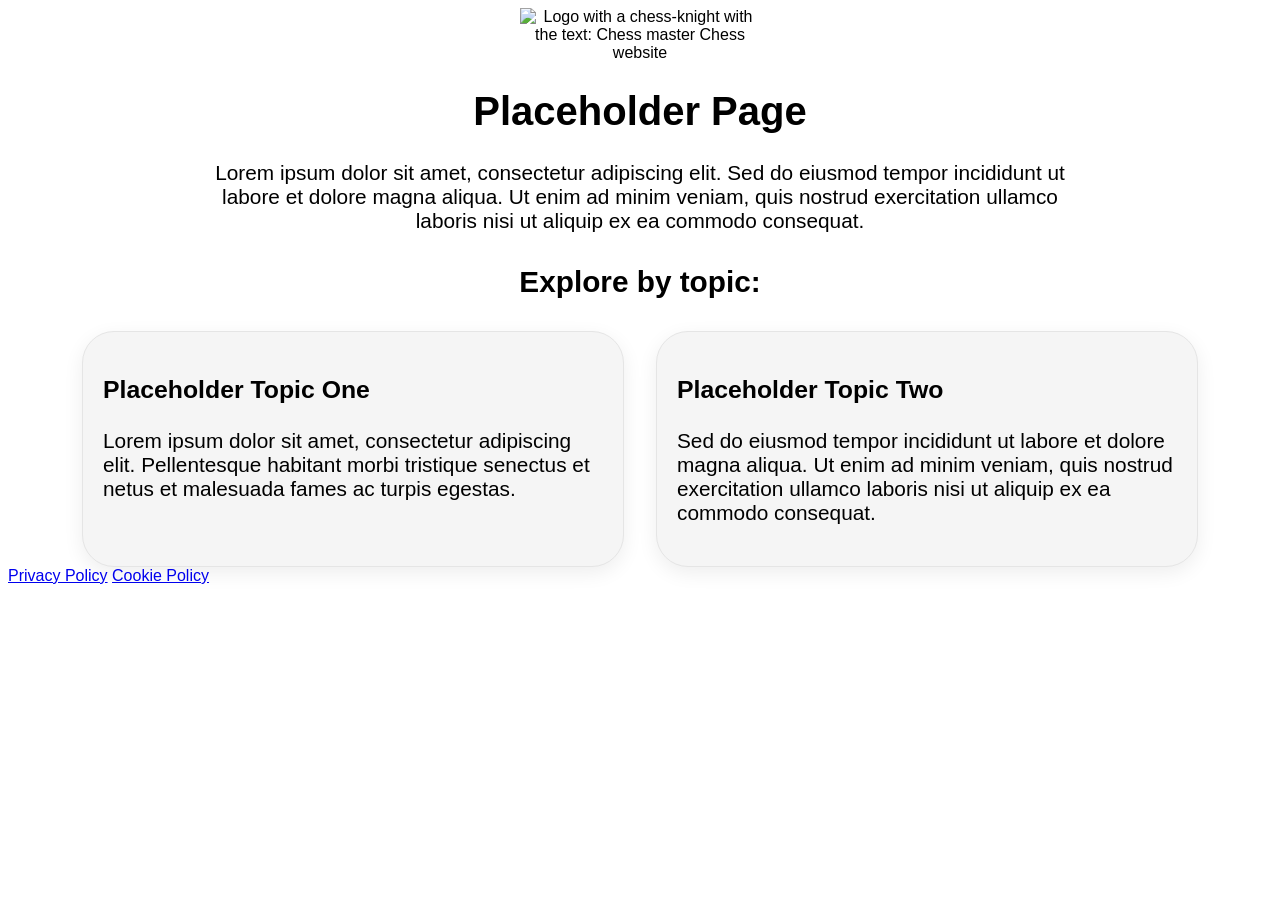
==== placeholder-tactics.html @ ce4b27f2 "addes placeholder pages for beginners and tactics" ====
<!DOCTYPE html>
<html lang="en">
  <head>
    <meta charset="UTF-8">
    <meta name="viewport" content="width=device-width, initial-scale=1.0">
    <title>Placeholder Page</title>
    <link rel="stylesheet" href="css/style.css">
  </head>

  <body>
    <header>
      <img src="images/Chess-logo-website.png" alt="Logo with a chess-knight with the text: Chess master Chess website" class="logo">
      <h1>Placeholder Page</h1>
      <p>Lorem ipsum dolor sit amet, consectetur adipiscing elit. Sed do eiusmod tempor incididunt ut labore et dolore magna aliqua. Ut enim ad minim veniam, quis nostrud exercitation ullamco laboris nisi ut aliquip ex ea commodo consequat.</p>
    </header>

    <main>
      <h2>Explore by topic:</h2>
      <div class="hub-grid">
        <a href="#" class="hub-card">
          <h3>Placeholder Topic One</h3>
          <p>Lorem ipsum dolor sit amet, consectetur adipiscing elit. Pellentesque habitant morbi tristique senectus et netus et malesuada fames ac turpis egestas.</p>
        </a>
        <a href="#" class="hub-card">
          <h3>Placeholder Topic Two</h3>
          <p>Sed do eiusmod tempor incididunt ut labore et dolore magna aliqua. Ut enim ad minim veniam, quis nostrud exercitation ullamco laboris nisi ut aliquip ex ea commodo consequat.</p>
        </a>
      </div>
    </main>

    <footer>
      <a href="https://www.iubenda.com/privacy-policy/89669700" class="iubenda-white iubenda-noiframe iubenda-embed" title="Privacy Policy">Privacy Policy</a>
      <a href="https://www.iubenda.com/privacy-policy/89669700/cookie-policy" class="iubenda-white iubenda-noiframe iubenda-embed" title="Cookie Policy">Cookie Policy</a>
    </footer>
  </body>
</html>
---- css/style.css ----
body {
    background-color: #fff;
    font-family: Inter, sans-serif;
    margin-bottom: 10px;
    color: black;
}
.logo {
     width: 40%;
    height: auto;
   max-width: 240px;
   min-width: 140px;
}
header {
width: 70%;
height: auto;
margin: 0 auto;
text-align: center;
min-width: 260px;
max-width: 900px;
margin-bottom: 2rem;
}

header div {
    height: auto;
    margin: 0 auto;
    min-width: 260px;
    max-width: 600px;
}

h1 {
    font-size: 2.5rem;
    font-weight: bolder;
    
}
p {
    font-size: 1.3rem;
}
h2 {
font-size: 1.86rem;
margin-bottom: 2rem;
text-align: center;
}

h3{
font-size: 1.55rem;
}

span {
    font-size: 14rem;
}

li {
    font-size: 1.4rem;
}
ul {
    margin-bottom: 10px;
}
.honest {
    color: rgb(230, 230, 230);
    font-style: italic;
    font-size: 1rem;
}
.author-box {
  font-size: 0.95rem;
  color: #555;
  margin-top: 8px;
  margin-bottom: 20px;
  padding: 10px 14px;
  border-left: 3px solid #222;
  background: #f7f7f7;
  max-width: 600px;
}

.skip {
    text-align: center;
    margin: 0;
}

.book {
width: 85%;
height: auto;
min-width: 300px;
max-width: 1200px;
margin: 2rem auto;
background-color: #fffdf6;
 border-left: 5px solid #2e7d32;
border-radius: 2rem;
padding: 2rem;
box-shadow: 0 6px 20px rgba(0, 0, 0, 0.07);
transition: transform 0.2s ease, box-shadow 0.2s ease;
}

.book:hover {
transform: translateY(-5px);
box-shadow: 0 6px 14px rgba(0,0,0,0.08);
}
.book-div {
    display: flex;
    flex-wrap: wrap;
    align-items: center;
    gap: 30px;
}
.book-image {
width: 30%;
}
@media (max-width: 768px) {
    .book {
        width: 95%;  
        padding: 1rem; 
    }
    .book-div {
        flex-direction: column;
        gap: 1rem;
    }
    .book-image {
        width: 100%;
        max-width: 100%;
    }
}

.button {
margin: 10px auto;
background-color: rgb(46, 125, 50);
padding: 12px 30px;
width: 55%;
border-radius: 10px;
text-align: center;
color: white;
display: block;
cursor: pointer;
font-size: 1.5rem;
font-weight: 650;
transition: background-color 0.2s ease;
max-width: 300px;
min-width: 100px;
text-decoration: none;
letter-spacing: 0.3px;

}

.button:hover {
 background-color: rgb(67,160,71);
}
img{
    max-width: 100%;
    height: auto;
}
.explanation {
   margin: 10px auto 20px auto; 
   width: 70%;
   text-align: left;
}
.explanation h3 {
font-size: 1.38rem;
}

#explanation-h3-1::before {
content: "📘";
margin-right: 0.4rem;
}

#explanation-h3-2::before {
content: "⚡";
margin-right: 0.4rem;
}

#explanation-h3-3::before {
content: "📌";
margin-right: 0.4rem;
}

#explanation-h3-4::before {
content: "📝";
margin-right: 0.4rem;
}

ul li::marker {
  font-size: 1.5em; 
}
.hub-grid {
display: flex;
flex-wrap: wrap;
justify-content: center;
gap: 2rem;
}

.hub-card {
width: 500px;
max-width: 90%;
background: #f5f5f5;
 border: 1px solid #e5e5e5;
border-radius: 2rem;
box-shadow: 0 6px 20px rgba(0, 0, 0, 0.07);
padding: 20px;
transition: transform 0.2s ease, box-shadow 0.2s ease;
text-decoration: none;
cursor: pointer;
color: inherit;
}
.hub-card:hover {
transform: translateY(-3px);
box-shadow: 0 6px 14px rgba(0,0,0,0.1);
}
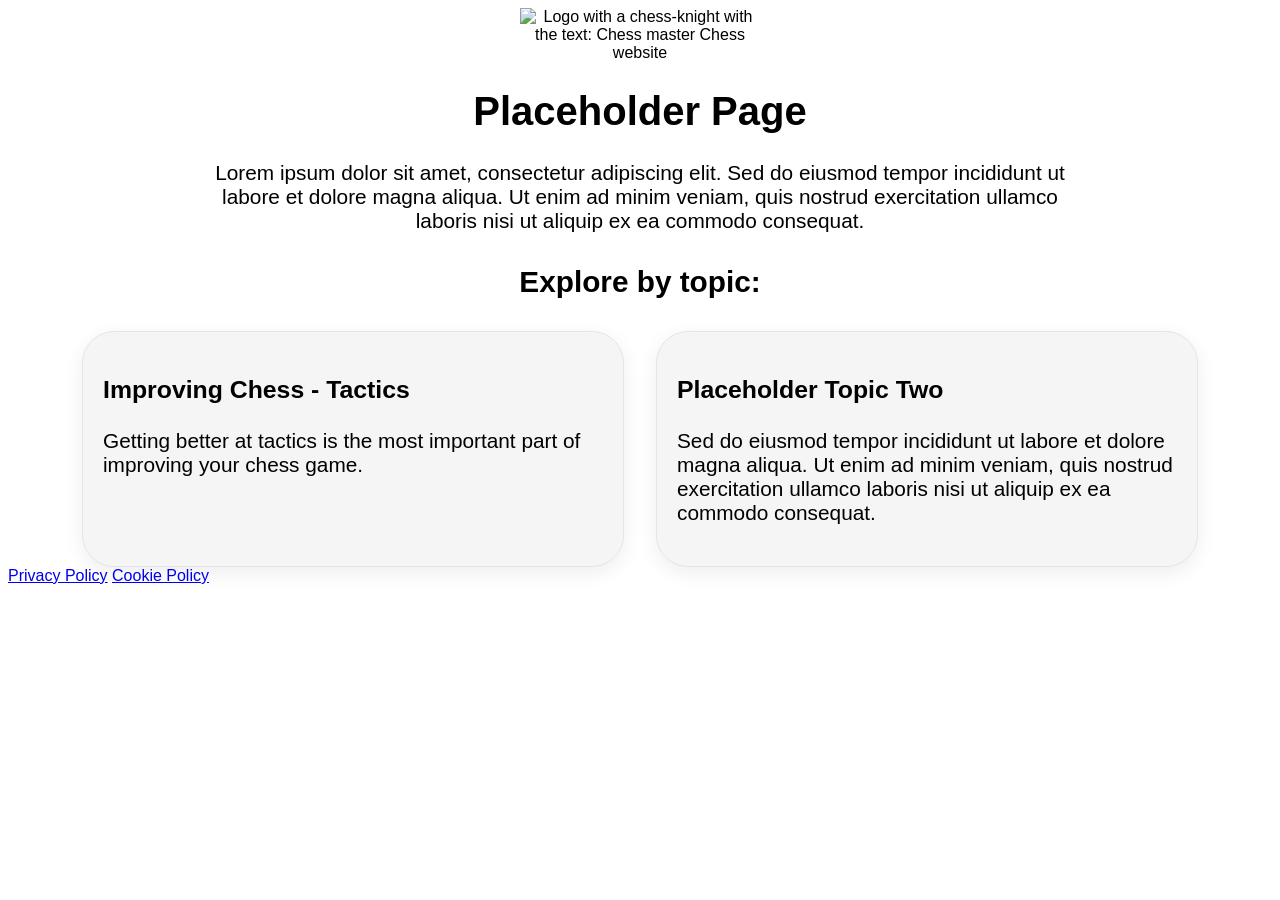
==== commit 69cf499c: "rayan is ee ginger" ====
--- a/placeholder-tactics.html
+++ b/placeholder-tactics.html
@@ -18,8 +18,8 @@
       <h2>Explore by topic:</h2>
       <div class="hub-grid">
         <a href="#" class="hub-card">
-          <h3>Placeholder Topic One</h3>
-          <p>Lorem ipsum dolor sit amet, consectetur adipiscing elit. Pellentesque habitant morbi tristique senectus et netus et malesuada fames ac turpis egestas.</p>
+          <h3>Improving Chess - Tactics</h3>
+          <p>Getting better at tactics is the most important part of improving your chess game.</p>
         </a>
         <a href="#" class="hub-card">
           <h3>Placeholder Topic Two</h3>
